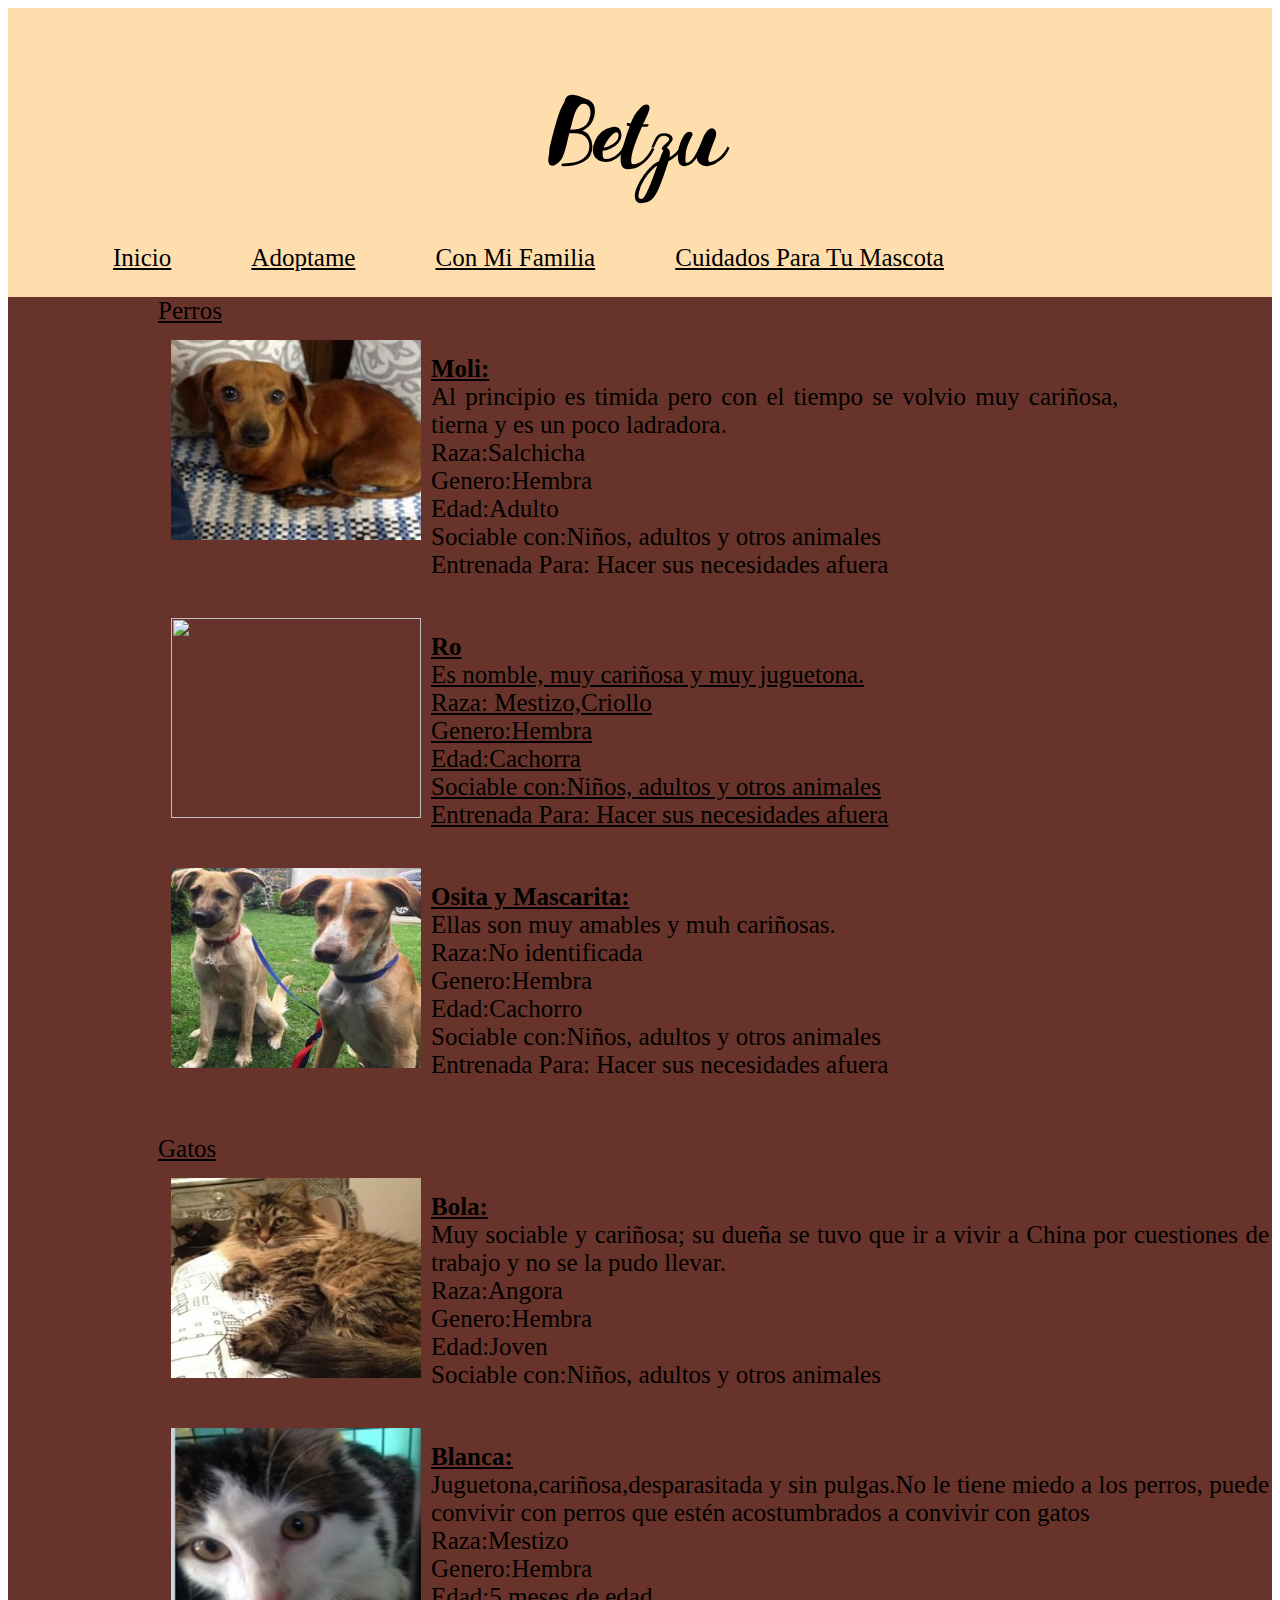
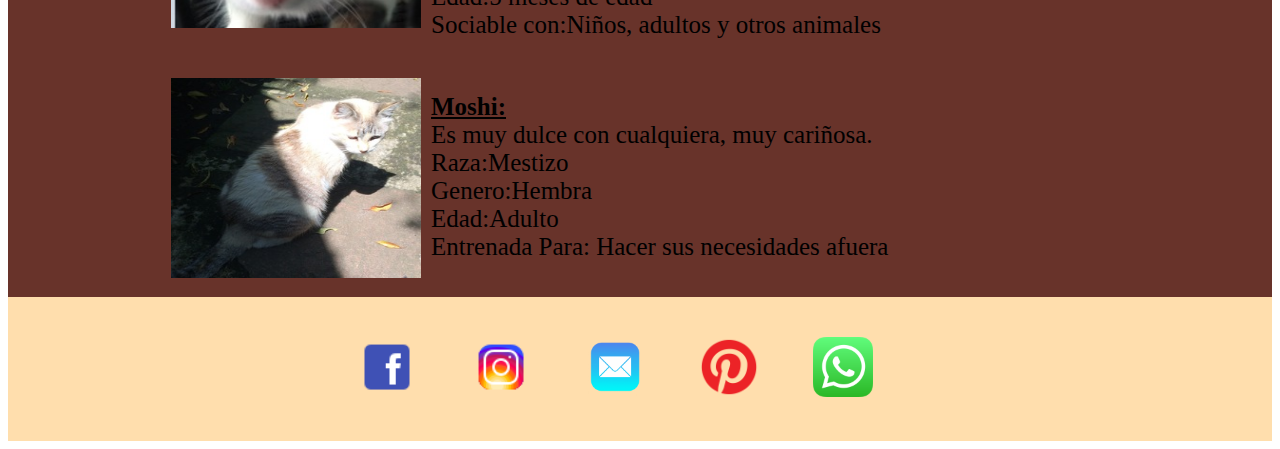
==== Adopcion.html @ df6b76ae "Initial commit" ====
<!DOCTYPE html>
<html>
<head>
	<meta charset="utf-8"> 
	<title>Betzu</title>
	<link rel="icon" href="img/icono.jpg">
	<link rel="stylesheet" type="text/css" href="css/Estilo2.css">
</head>
<body>
	<header>
		<nav>
			<h1>Betzu</h1>
			<ul id="lista1">
				<li> <a href ="index.html">Inicio</a> </li>
				<li> <a href ="Adopcion.html">Adoptame</a></li>
				<li> <a href ="EnMiHogar.html">Con Mi Familia</a> </li>
				<li> <a href ="Recomendaciones.html">Cuidados Para Tu Mascota</a> </li>
			</ul>
		</nav>
	</header>
<section>
	<article>
		<table>
		 <tr><u>Perros</u></tr>
			<td><aside><img  class="img" src="img/Moli.jpg" width="250" height="200"></aside>
		    <p><b><u>Moli:</u></b><br>Al principio es timida pero con el tiempo se volvio muy cariñosa, tierna y es un poco ladradora.<br>Raza:Salchicha<br>Genero:Hembra<br>Edad:Adulto<br>Sociable con:Niños, adultos y otros animales<br>Entrenada Para: Hacer sus necesidades afuera</p></td></tr>
			<td><aside><img  class="img" src="img/RoxY.jpg" width="250" height="200"></aside>
		    <p><b><u>Ro<y:</u></b><br>Es nomble, muy cariñosa y muy juguetona.<br>Raza: Mestizo,Criollo<br>Genero:Hembra<br>Edad:Cachorra<br>Sociable con:Niños, adultos y otros animales<br>Entrenada Para: Hacer sus necesidades afuera</p></td></tr>
			<td><aside><img  class="img" src="img/OsiMasc.jpg" width="250" height="200"></aside>
		    <p><b><u>Osita y Mascarita:</u></b><br>Ellas son muy amables y muh cariñosas.<br>Raza:No identificada<br>Genero:Hembra<br>Edad:Cachorro<br>Sociable con:Niños, adultos y otros animales<br>Entrenada Para: Hacer sus necesidades afuera</p></td></tr>
		</table>
		<table>
		 <br><tr><u>Gatos</u></tr>
			<td><aside><img  class="img" src="img/Bola.jpg" width="250" height="200"></aside>
		    <p><b><u>Bola:</u></b><br>Muy sociable y cariñosa; su dueña se tuvo que ir a vivir a China por cuestiones de trabajo y no se la pudo llevar.<br>Raza:Angora<br>Genero:Hembra<br>Edad:Joven<br>Sociable con:Niños, adultos y otros animales</p></td></tr>
			<td><aside><img  class="img" src="img/Blanca.jpg" width="250" height="200"></aside>
		    <p><b><u>Blanca:</u></b><br>Juguetona,cariñosa,desparasitada y sin pulgas.No le tiene miedo a los perros, puede convivir con perros que estén acostumbrados a convivir con gatos<br>Raza:Mestizo<br>Genero:Hembra<br>Edad:5 meses de edad<br>Sociable con:Niños, adultos y otros animales</p></td></tr>
			<td><aside><img  class="img" src="img/Moshi.jpg" width="250" height="200"></aside>
		    <p><b><u>Moshi:</u></b><br>Es muy dulce con cualquiera, muy cariñosa.<br>Raza:Mestizo<br>Genero:Hembra<br>Edad:Adulto<br>Entrenada Para: Hacer sus necesidades afuera</p></td></tr>
		</table>
	</article>
</section>
<footer>
	    <a class="centericon" href="http://facebook.com/" target=black ><img src="img/facebook.png" width="60" heigth ="60"></a>
	    <a class="centericon" href="http://www.instragram.com/" target=black ><img src="img/instagram.png" width="60" heigth ="60"></a>
        <a class="centericon" href="http://www.email.com" target=black ><img src= "img/email.png" width="60" heigth ="60"></a>
        <a class="centericon" href="http://www.pinterest.com" target=black ><img src= "img/pinterest.png" width="60" heigth ="60"></a>
        <a class="centericon" href="http://www.whatsapp.com" target=black ><img src= "img/whatsapp.png" width="60" heigth ="60"></a>
</footer>
</body>
</html>
---- css/Estilo2.css ----
@font-face {
	font-family:Marseline;
	src:url(../fonts/Marseline.ttf);
}
h1{
	font-family:Marseline;
	color:black;
	font-size: 75px;   
}
header{
    background-color:#FFDEAD;
    padding: 25px;
    font-size: 25px;
    font-family: Jokerman;
    text-align: center;
}
#lista1{
	 list-style-type: none;
	 margin: 0;
	 padding: 0;
	 overflow: hidden; /*Definicion pendiente*/ 
	 text-align: center;
}
li a{
	float:left;/*pendiente*/
	padding-top:20px;
	padding-left: 80px;
	display: block; /*pendiente*/
	color:black;
	text-decoration:;
	text-align: center;
}
li{
	background-color:#20B2AA;
}
aside{
	float: left;
	padding:10px;
}
section{
	  float: left;
     font-family: "Frank Ruehl";
     font-size: 25px;
     color: #000000;
     text-align: justify;
     clear: both;
     padding-left:150px;
     background-color:rgb(104,51,42);
}
footer{
	clear: both;
	background-color:#FFDEAD;
	padding: 40px;
	text-align: center;
}
.centericon{
	  padding-right: 50px;
	  text-align: center;
	  color:lightblue;
}
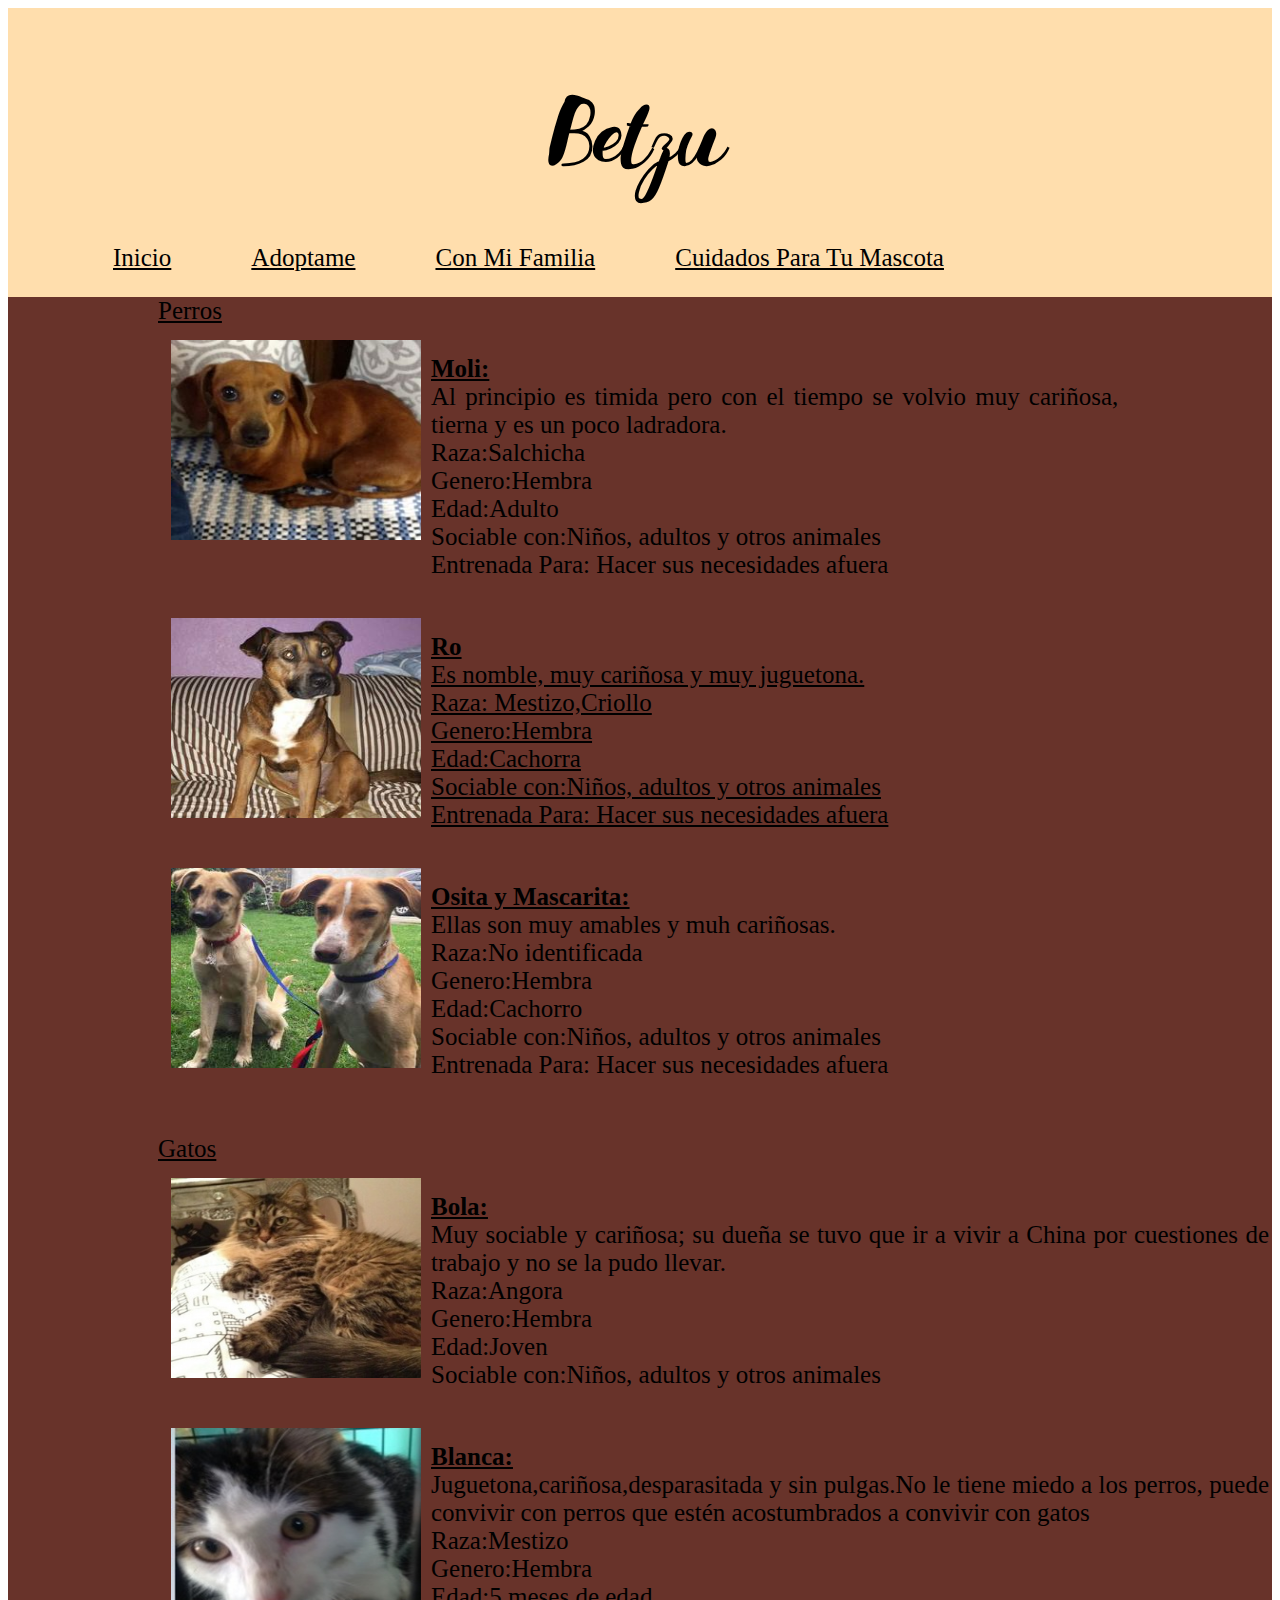
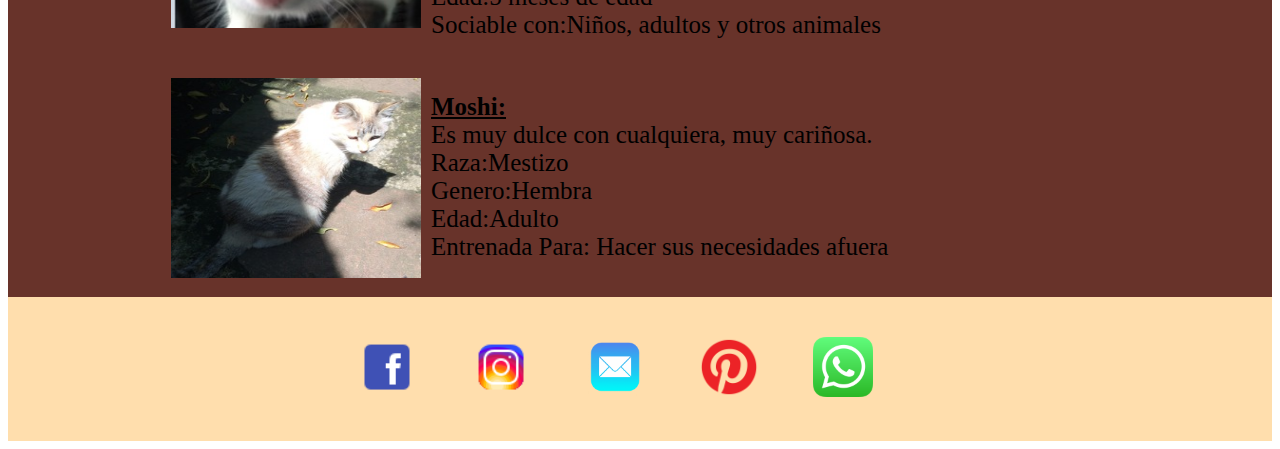
==== commit e0c7220c: "Update Adopcion.html" ====
--- a/Adopcion.html
+++ b/Adopcion.html
@@ -24,7 +24,7 @@
 		 <tr><u>Perros</u></tr>
 			<td><aside><img  class="img" src="img/Moli.jpg" width="250" height="200"></aside>
 		    <p><b><u>Moli:</u></b><br>Al principio es timida pero con el tiempo se volvio muy cariñosa, tierna y es un poco ladradora.<br>Raza:Salchicha<br>Genero:Hembra<br>Edad:Adulto<br>Sociable con:Niños, adultos y otros animales<br>Entrenada Para: Hacer sus necesidades afuera</p></td></tr>
-			<td><aside><img  class="img" src="img/RoxY.jpg" width="250" height="200"></aside>
+			<td><aside><img  class="img" src="img/Roxy.jpg" width="250" height="200"></aside>
 		    <p><b><u>Ro<y:</u></b><br>Es nomble, muy cariñosa y muy juguetona.<br>Raza: Mestizo,Criollo<br>Genero:Hembra<br>Edad:Cachorra<br>Sociable con:Niños, adultos y otros animales<br>Entrenada Para: Hacer sus necesidades afuera</p></td></tr>
 			<td><aside><img  class="img" src="img/OsiMasc.jpg" width="250" height="200"></aside>
 		    <p><b><u>Osita y Mascarita:</u></b><br>Ellas son muy amables y muh cariñosas.<br>Raza:No identificada<br>Genero:Hembra<br>Edad:Cachorro<br>Sociable con:Niños, adultos y otros animales<br>Entrenada Para: Hacer sus necesidades afuera</p></td></tr>
@@ -48,4 +48,4 @@
         <a class="centericon" href="http://www.whatsapp.com" target=black ><img src= "img/whatsapp.png" width="60" heigth ="60"></a>
 </footer>
 </body>
-</html>+</html>
